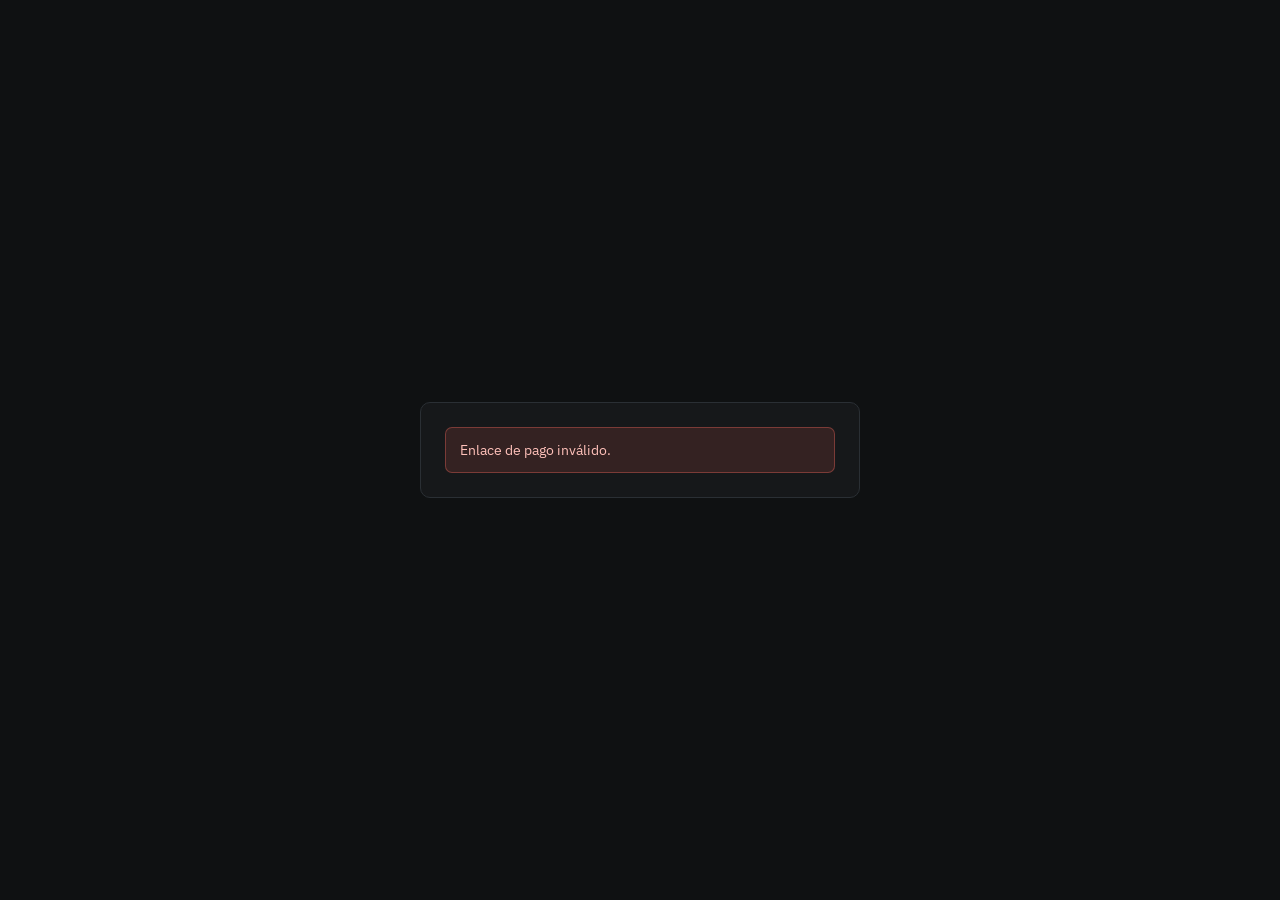
==== pagar.html @ ac53b39a "Portería La Esperanza 1 · Módulo 1 · versión de pruebas 1.1.0 Co-Authored-By: Claude Opus 5.5 <norep" ====
<!DOCTYPE html>
<html lang="es-CO">
<head>
<meta charset="utf-8">
<meta name="viewport" content="width=device-width, initial-scale=1, viewport-fit=cover">
<meta name="theme-color" content="#16181A">
<meta name="robots" content="noindex">
<title>Pago de parqueadero · La Esperanza 1</title>
<link rel="icon" href="icono.svg" type="image/svg+xml">
<link rel="preconnect" href="https://fonts.googleapis.com">
<link rel="preconnect" href="https://fonts.gstatic.com" crossorigin>
<link href="https://fonts.googleapis.com/css2?family=IBM+Plex+Mono:wght@400;500;600&family=IBM+Plex+Sans:wght@400;500;600;700&display=swap" rel="stylesheet">
<link rel="stylesheet" href="estilos.css">
<style>
  body { display: flex; min-height: 100%; align-items: center; justify-content: center; padding: 18px; }
  .pago { width: 100%; max-width: 440px; }
  .pago .panel { padding: 24px; }
  .pago .encabezado { display: flex; align-items: center; justify-content: space-between; gap: 12px; margin-bottom: 22px; }
  .pago .acciones { display: grid; gap: 10px; margin-top: 18px; }
  .pago footer { margin-top: 16px; display: flex; align-items: center; justify-content: center; gap: 10px; font-family: var(--mono); font-size: 11px; letter-spacing: .12em; color: var(--mudo); text-transform: uppercase; }
  .pago footer img { height: 22px; width: auto; display: block; opacity: .9; }
</style>
</head>
<body>
<main class="pago" id="pago" aria-live="polite">
  <div class="panel"><div class="vacio-lista"><span class="cargando"></span></div></div>
</main>
<script type="module">
import { CONFIG } from './config.js';

const raiz = document.getElementById('pago');
const ref = new URLSearchParams(location.search).get('ref') ?? '';
const cop = (n) => '$' + Math.round(Number(n || 0)).toLocaleString('es-CO');
const ESTADOS = {
  PENDIENTE: ['Pendiente de pago', 'azul'], APROBADO: ['Pago aprobado', 'lima'], RECHAZADO: ['Pago rechazado', 'rojo'],
  ERROR: ['Error en el pago', 'rojo'], ANULADO: ['Pago anulado', 'rojo'], EXPIRADO: ['Cobro vencido', 'ambar'],
};
let sondeo = null;

function el(tag, props = {}, ...hijos) {
  const e = document.createElement(tag);
  for (const [k, v] of Object.entries(props)) {
    if (v == null || v === false) continue;
    if (k === 'class') e.className = v; else if (k.startsWith('on')) e.addEventListener(k.slice(2), v); else e.setAttribute(k, v);
  }
  for (const c of hijos.flat()) if (c != null && c !== false) e.append(c instanceof Node ? c : document.createTextNode(String(c)));
  return e;
}

async function consultar() {
  const r = await fetch(`${CONFIG.SUPABASE_URL}/functions/v1/pago-publico?ref=${encodeURIComponent(ref)}`, { headers: { apikey: CONFIG.SUPABASE_KEY } });
  const d = await r.json().catch(() => ({}));
  if (!r.ok) throw new Error(d.error || 'No se encontró el cobro');
  return d;
}

async function simular(resultado, boton) {
  boton.disabled = true;
  try {
    const r = await fetch(`${CONFIG.SUPABASE_URL}/functions/v1/pago-publico`, {
      method: 'POST', headers: { apikey: CONFIG.SUPABASE_KEY, 'Content-Type': 'application/json' },
      body: JSON.stringify({ ref, resultado, metodo: 'NEQUI' }),
    });
    const d = await r.json().catch(() => ({}));
    if (!r.ok) throw new Error(d.error || 'No se pudo procesar');
  } catch (e) {
    alertar(e.message);
  } finally {
    boton.disabled = false;
    await pintar();
  }
}

function alertar(texto) {
  const b = el('div', { class: 'banner rojo', role: 'alert', style: 'margin-top:14px' }, texto);
  raiz.querySelector('.panel')?.append(b);
}

async function pintar() {
  let d;
  try { d = await consultar(); } catch (e) {
    raiz.replaceChildren(el('div', { class: 'panel' }, el('div', { class: 'banner rojo' }, e.message)));
    return;
  }
  const [txt, tono] = ESTADOS[d.estado] ?? [d.estado, ''];
  const final = d.estado !== 'PENDIENTE';
  const vencido = !final && new Date(d.expira_en).getTime() < Date.now();
  const acciones = el('div', { class: 'acciones' });
  if (!final && !vencido && d.simulado) {
    const aprobar = el('button', { class: 'btn primario grande bloque' }, 'Pagar con Nequi (simulado)');
    const rechazar = el('button', { class: 'btn bloque' }, 'Simular rechazo');
    aprobar.addEventListener('click', () => simular('APPROVED', aprobar));
    rechazar.addEventListener('click', () => simular('DECLINED', rechazar));
    acciones.append(el('div', { class: 'banner ambar' }, 'Modo de pruebas: no se realiza ningún cobro real.'), aprobar, rechazar);
  }
  raiz.replaceChildren(
    el('div', { class: 'panel' },
      el('div', { class: 'encabezado' },
        el('div', {}, el('div', { class: 'etiqueta' }, 'Parqueadero de visitantes'), el('div', { style: 'font-weight:600;margin-top:4px' }, d.conjunto)),
        el('span', { class: `chip ${tono}` }, vencido ? 'Cobro vencido' : txt)),
      el('div', { class: 'etiqueta' }, 'Valor a pagar'),
      el('div', { class: 'monto', style: 'margin:6px 0 14px' }, cop(d.monto)),
      el('dl', { class: 'dato-lista' },
        el('dt', {}, 'Vehículo'), el('dd', { class: 'mono' }, `${d.placa} · ${d.tipo_vehiculo ?? ''}`),
        el('dt', {}, 'Referencia'), el('dd', { class: 'mono' }, d.referencia)),
      d.estado === 'APROBADO' ? el('div', { class: 'banner lima', style: 'margin-top:18px' }, 'Pago recibido. Ya puede salir: la portería lo ve en su pantalla.') : null,
      vencido ? el('div', { class: 'banner ambar', style: 'margin-top:18px' }, 'Este cobro venció. Solicite un QR nuevo en portería.') : null,
      acciones),
    el('footer', {}, el('span', {}, 'Pago electrónico operado por'), el('img', { src: 'marca/spa-logo-negativo.svg', alt: 'SP Automatizaciones', width: '101', height: '22' })),
  );
  clearInterval(sondeo);
  if (!final && !vencido) sondeo = setInterval(pintar, 4000);
}

if (!/^LE1-\d{6}-[A-Z0-9]{4,8}$/.test(ref)) {
  raiz.replaceChildren(el('div', { class: 'panel' }, el('div', { class: 'banner rojo' }, 'Enlace de pago inválido.')));
} else {
  pintar();
}
</script>
</body>
</html>
---- estilos.css ----
/* =====================================================================
   Portería La Esperanza 1 · SP Automatizaciones
   Identidad oficial SPA (manual de marca): grafito #16181A + lima #C4F82A,
   IBM Plex Sans / Mono, lenguaje micrográfico. Logotipos en /marca.
   ===================================================================== */
:root {
  --fondo: #0F1112;
  --panel: #16181A;
  --panel-2: #1C1F22;
  --panel-3: #23272B;
  --linea: #2A2F34;
  --linea-2: #383E44;
  --texto: #ECEEE9;
  --texto-2: #B8BDC1;
  --mudo: #8E959B;
  --lima: #C4F82A;
  --lima-tinta: #16181A;
  --lima-suave: rgba(196, 248, 42, 0.12);
  --rojo: #FF6B5E;
  --rojo-suave: rgba(255, 107, 94, 0.13);
  --ambar: #F2B44B;
  --ambar-suave: rgba(242, 180, 75, 0.14);
  --azul: #8EC8FF;
  --azul-suave: rgba(142, 200, 255, 0.12);
  --sans: 'IBM Plex Sans', system-ui, -apple-system, 'Segoe UI', sans-serif;
  --mono: 'IBM Plex Mono', ui-monospace, 'SFMono-Regular', Consolas, monospace;
  --radio: 10px;
  --radio-s: 7px;
  --barra-alto: 60px;
  --pie-alto: 30px;
  --sombra: 0 18px 50px rgba(0, 0, 0, 0.45);
}

* { box-sizing: border-box; }
html, body { margin: 0; height: 100%; }
body {
  background: var(--fondo);
  color: var(--texto);
  font-family: var(--sans);
  font-size: 15px;
  line-height: 1.45;
  -webkit-font-smoothing: antialiased;
  -webkit-tap-highlight-color: transparent;
}
button, input, select, textarea { font: inherit; color: inherit; }
img { max-width: 100%; display: block; }
.logo { display: block; flex-shrink: 0; height: auto; max-width: none; }
[hidden] { display: none !important; }
.mono { font-family: var(--mono); }
.mudo { color: var(--mudo); }
.etiqueta {
  font-family: var(--mono); font-size: 11.5px; letter-spacing: .14em; text-transform: uppercase; color: var(--mudo);
}
.sr { position: absolute; width: 1px; height: 1px; overflow: hidden; clip: rect(0 0 0 0); white-space: nowrap; }

/* ---------- Botones y campos ---------- */
.btn {
  display: inline-flex; align-items: center; justify-content: center; gap: 8px;
  min-height: 44px; padding: 0 18px; border-radius: var(--radio-s);
  border: 1px solid var(--linea-2); background: var(--panel-3); color: var(--texto);
  font-weight: 600; font-size: 14.5px; cursor: pointer; white-space: nowrap;
  transition: background .15s, border-color .15s, transform .05s;
}
.btn:hover { border-color: #4A5158; }
.btn:active { transform: translateY(1px); }
.btn:disabled { opacity: .45; cursor: not-allowed; transform: none; }
.btn.primario { background: var(--lima); border-color: var(--lima); color: var(--lima-tinta); }
.btn.primario:hover { background: #D2FF4F; }
.btn.peligro { background: transparent; border-color: rgba(255, 107, 94, .5); color: var(--rojo); }
.btn.fantasma { background: transparent; }
.btn.grande { min-height: 56px; font-size: 16px; padding: 0 22px; }
.btn.bloque { width: 100%; }
.btn.chico { min-height: 34px; padding: 0 12px; font-size: 13px; }
.btn:focus-visible, .campo:focus-visible, .tab:focus-visible, .seg button:focus-visible {
  outline: 2px solid var(--lima); outline-offset: 2px;
}
.campo {
  width: 100%; min-height: 46px; padding: 10px 12px; border-radius: var(--radio-s);
  border: 1px solid var(--linea-2); background: var(--panel); color: var(--texto); font-size: 15px;
}
.campo::placeholder { color: #6E757B; }
.campo:focus { border-color: var(--lima); outline: none; }
textarea.campo { min-height: 84px; resize: vertical; }
select.campo { appearance: none; background-image: linear-gradient(45deg, transparent 50%, var(--mudo) 50%), linear-gradient(135deg, var(--mudo) 50%, transparent 50%); background-position: calc(100% - 18px) 50%, calc(100% - 13px) 50%; background-size: 5px 5px; background-repeat: no-repeat; padding-right: 34px; }
.grupo { display: flex; flex-direction: column; gap: 6px; }
.grupo + .grupo { margin-top: 14px; }
.fila { display: flex; gap: 10px; align-items: center; flex-wrap: wrap; }
.fila > .crece { flex: 1 1 200px; min-width: 0; }
.ayuda { font-size: 12.5px; color: var(--mudo); }
.error-campo { font-size: 13px; color: var(--rojo); min-height: 18px; }

.seg { display: inline-flex; border: 1px solid var(--linea-2); border-radius: var(--radio-s); overflow: hidden; width: 100%; }
.seg button {
  flex: 1; min-height: 48px; border: 0; background: var(--panel); color: var(--texto-2); cursor: pointer;
  font-weight: 600; display: flex; align-items: center; justify-content: center; gap: 8px;
}
.seg button + button { border-left: 1px solid var(--linea-2); }
.seg button[aria-pressed="true"] { background: var(--lima); color: var(--lima-tinta); }

.chip {
  display: inline-flex; align-items: center; gap: 6px; height: 26px; padding: 0 10px; border-radius: 999px;
  font-family: var(--mono); font-size: 11.5px; letter-spacing: .06em; text-transform: uppercase;
  background: var(--panel-3); color: var(--texto-2); border: 1px solid var(--linea); white-space: nowrap;
}
.chip.lima { background: var(--lima-suave); color: var(--lima); border-color: rgba(196, 248, 42, .35); }
.chip.rojo { background: var(--rojo-suave); color: var(--rojo); border-color: rgba(255, 107, 94, .35); }
.chip.ambar { background: var(--ambar-suave); color: var(--ambar); border-color: rgba(242, 180, 75, .35); }
.chip.azul { background: var(--azul-suave); color: var(--azul); border-color: rgba(142, 200, 255, .3); }
.punto { width: 8px; height: 8px; border-radius: 50%; background: currentColor; display: inline-block; }

/* ---------- Acceso ---------- */
#raiz { min-height: 100vh; }
.acceso { min-height: 100vh; display: grid; grid-template-columns: minmax(0, 1.1fr) minmax(360px, .9fr); }
.acceso-marca {
  position: relative; padding: 48px 56px; background:
    radial-gradient(1200px 500px at -10% 110%, rgba(196, 248, 42, .10), transparent 60%),
    repeating-linear-gradient(90deg, transparent 0 79px, rgba(255, 255, 255, .025) 79px 80px),
    repeating-linear-gradient(0deg, transparent 0 79px, rgba(255, 255, 255, .025) 79px 80px),
    var(--panel);
  display: flex; flex-direction: column; justify-content: space-between; overflow: hidden; border-right: 1px solid var(--linea);
}
.acceso-marca::before, .acceso-marca::after {
  content: ""; position: absolute; top: 20px; width: 18px; height: 18px; border: 0 solid var(--lima); pointer-events: none;
}
.acceso-marca::before { left: 20px; border-width: 2px 0 0 2px; }
.acceso-marca::after { right: 20px; border-width: 2px 2px 0 0; }
.acceso-firma { display: flex; flex-direction: column; gap: 12px; }
.acceso-firma .contexto { font-family: var(--mono); font-size: 11.5px; letter-spacing: .22em; text-transform: uppercase; color: var(--mudo); }
.acceso-marca h1 { font-size: clamp(34px, 4.2vw, 58px); line-height: 1.02; letter-spacing: -.025em; margin: 34px 0 0; font-weight: 600; max-width: 640px; }
.acceso-marca h1 em { font-style: normal; color: var(--lima); }
.acceso-marca p { color: var(--texto-2); font-size: 17px; max-width: 520px; margin: 18px 0 0; }
.acceso-datos { display: flex; gap: 26px; flex-wrap: wrap; font-family: var(--mono); font-size: 12px; letter-spacing: .12em; color: var(--mudo); text-transform: uppercase; }
.acceso-datos b { color: var(--texto); font-weight: 500; }
.acceso-form { display: flex; align-items: center; justify-content: center; padding: 40px 28px; }
.acceso-caja { width: 100%; max-width: 400px; }
.acceso-caja h2 { margin: 6px 0 22px; font-size: 26px; letter-spacing: -.01em; }
.marca { display: inline-flex; align-items: center; gap: 12px; font-family: var(--mono); font-size: 13px; letter-spacing: .22em; }

/* ---------- Estructura principal ---------- */
.app { min-height: 100%; display: flex; flex-direction: column; }
.barra {
  position: sticky; top: 0; z-index: 30; height: var(--barra-alto); display: flex; align-items: center; gap: 18px;
  padding: 0 18px; background: rgba(22, 24, 26, .94); backdrop-filter: blur(8px); border-bottom: 1px solid var(--linea);
}
.barra .marca span { color: var(--texto); }
.tabs { display: flex; gap: 4px; flex: 1; min-width: 0; overflow-x: auto; scrollbar-width: none; }
.tabs::-webkit-scrollbar { display: none; }
.tab {
  height: 40px; padding: 0 14px; border-radius: var(--radio-s); border: 0; background: transparent; color: var(--texto-2);
  font-weight: 600; font-size: 14px; cursor: pointer; display: inline-flex; align-items: center; gap: 8px; white-space: nowrap;
}
.tab:hover { background: var(--panel-3); color: var(--texto); }
.tab[aria-current="page"] { background: var(--panel-3); color: var(--texto); box-shadow: inset 0 -2px 0 var(--lima); }
.tab .cuenta { font-family: var(--mono); font-size: 11px; background: var(--lima); color: var(--lima-tinta); border-radius: 999px; padding: 1px 7px; }
.usuario { display: flex; align-items: center; gap: 10px; flex-shrink: 0; }
.usuario .quien { text-align: right; line-height: 1.15; }
.usuario .quien b { display: block; font-size: 13.5px; }
.usuario .quien span { font-family: var(--mono); font-size: 11px; color: var(--mudo); letter-spacing: .08em; text-transform: uppercase; }
.contenido { flex: 1; padding: 22px 22px calc(var(--pie-alto) + 24px); width: 100%; max-width: 1440px; margin: 0 auto; }
.pie {
  position: fixed; left: 0; right: 0; bottom: 0; height: var(--pie-alto); z-index: 25; display: flex; align-items: center;
  justify-content: space-between; gap: 12px; padding: 0 18px; background: var(--panel); border-top: 1px solid var(--linea);
  font-family: var(--mono); font-size: 11px; letter-spacing: .1em; text-transform: uppercase; color: var(--mudo);
}
.pie .estado { display: inline-flex; align-items: center; gap: 8px; }
.pie .estado.en-linea { color: var(--lima); }
.pie .estado.sin-red { color: var(--ambar); }
.navegacion-movil { display: none; }

.cabecera { display: flex; align-items: flex-end; justify-content: space-between; gap: 16px; flex-wrap: wrap; margin-bottom: 18px; }
.cabecera > .fila { flex-wrap: nowrap; }
.cabecera .campo { width: 260px; }
.cabecera h1 { margin: 4px 0 0; font-size: 26px; letter-spacing: -.015em; font-weight: 600; }
.panel { background: var(--panel); border: 1px solid var(--linea); border-radius: var(--radio); }
.panel.relleno { padding: 20px; }
.panel h2 { margin: 0; font-size: 17px; font-weight: 600; }
.sep { height: 1px; background: var(--linea); margin: 16px 0; border: 0; }

/* ---------- Ingreso ---------- */
.ingreso { display: grid; grid-template-columns: minmax(0, 1.25fr) minmax(330px, .75fr); gap: 18px; align-items: start; }
.camara {
  position: relative; aspect-ratio: 4 / 3; max-height: calc(100vh - 300px); min-height: 240px; width: 100%; background: #050606; border-radius: var(--radio); overflow: hidden; border: 1px solid var(--linea);
}
.camara video, .camara img.captura { position: absolute; inset: 0; width: 100%; height: 100%; object-fit: cover; }
.camara .marco { position: absolute; inset: 18px; pointer-events: none; }
.camara .marco i { position: absolute; width: 34px; height: 34px; border-color: var(--lima); border-style: solid; }
.camara .marco i:nth-child(1) { top: 0; left: 0; border-width: 3px 0 0 3px; }
.camara .marco i:nth-child(2) { top: 0; right: 0; border-width: 3px 3px 0 0; }
.camara .marco i:nth-child(3) { bottom: 0; left: 0; border-width: 0 0 3px 3px; }
.camara .marco i:nth-child(4) { bottom: 0; right: 0; border-width: 0 3px 3px 0; }
.camara .estado-cam {
  position: absolute; top: 14px; left: 50%; transform: translateX(-50%); padding: 6px 12px; border-radius: 999px;
  background: rgba(15, 17, 18, .78); font-family: var(--mono); font-size: 11.5px; letter-spacing: .12em; color: var(--lima);
}
.camara .vacio { position: absolute; inset: 0; display: flex; flex-direction: column; align-items: center; justify-content: center; gap: 14px; padding: 24px; text-align: center; color: var(--texto-2); }
.camara-acciones { display: flex; gap: 10px; margin-top: 12px; }
.camara-acciones .btn { flex: 1; }
.placa-campo {
  font-family: var(--mono); font-weight: 600; font-size: 34px; letter-spacing: .14em; text-transform: uppercase;
  text-align: center; min-height: 68px; padding: 6px 10px; background: #F2C318; color: #121212; border: 2px solid #121212;
  border-radius: 8px; box-shadow: 0 0 0 1px var(--linea-2);
}
.placa-campo::placeholder { color: rgba(18, 18, 18, .35); }
.placa-campo:focus { box-shadow: 0 0 0 3px var(--lima); border-color: #121212; }
.destino { display: grid; grid-template-columns: minmax(0, .85fr) minmax(0, 1fr); gap: 10px; }
.destino-parte {
  display: flex; align-items: stretch; min-width: 0; border: 1px solid var(--linea-2); border-radius: var(--radio-s);
  background: var(--panel); overflow: hidden; cursor: text;
}
.destino-parte > span {
  display: flex; align-items: center; padding: 0 12px; background: var(--panel-2); border-right: 1px solid var(--linea);
  font-family: var(--mono); font-size: 11.5px; letter-spacing: .14em; text-transform: uppercase; color: var(--mudo);
}
.destino-parte:focus-within { border-color: var(--lima); box-shadow: 0 0 0 1px var(--lima); }
.destino-parte:has([aria-invalid]) { border-color: var(--rojo); box-shadow: 0 0 0 1px var(--rojo); }
.destino-parte .destino-campo {
  flex: 1; min-width: 0; width: auto; border: 0; border-radius: 0; background: transparent; min-height: 58px;
  font-family: var(--mono); font-size: 26px; font-weight: 600; letter-spacing: .08em; text-align: center;
}
.destino-parte .destino-campo:focus, .destino-parte .destino-campo:focus-visible { outline: none; }
.destino-campo::placeholder { font-size: 16px; letter-spacing: .04em; font-weight: 400; }
.destino-estado {
  display: flex; align-items: center; gap: 10px; flex-wrap: wrap; padding: 10px 12px; border-radius: var(--radio-s);
  background: var(--panel-2); border: 1px dashed var(--linea-2); font-size: 14px; min-height: 46px;
}
.destino-estado.ok { border-style: solid; border-color: rgba(196, 248, 42, .4); }
.destino-estado.error { border-style: solid; border-color: rgba(255, 107, 94, .45); color: #FFC1BA; }
.resultado {
  border: 1px solid rgba(196, 248, 42, .45); background: linear-gradient(180deg, rgba(196, 248, 42, .08), transparent 60%), var(--panel);
  border-radius: var(--radio); padding: 18px; display: grid; grid-template-columns: minmax(0, 1fr) minmax(0, 1fr); gap: 18px;
}
.resultado img { border-radius: 8px; border: 1px solid var(--linea); width: 100%; height: auto; }
.dato-lista { display: grid; grid-template-columns: auto 1fr; gap: 8px 14px; font-size: 14px; margin: 0; }
.dato-lista dt { font-family: var(--mono); font-size: 11.5px; letter-spacing: .1em; text-transform: uppercase; color: var(--mudo); padding-top: 2px; }
.dato-lista dd { margin: 0; word-break: break-word; }
.huella { font-family: var(--mono); font-size: 12.5px; color: var(--lima); word-break: break-all; }

/* ---------- Vehículos dentro ---------- */
.barra-filtro { display: flex; gap: 10px; flex-wrap: wrap; align-items: center; margin-bottom: 16px; }
.barra-filtro .campo { width: auto; flex: 1 1 170px; max-width: 260px; }
.rejilla-tarjetas { display: grid; grid-template-columns: repeat(auto-fill, minmax(290px, 1fr)); gap: 14px; }
.tarjeta { background: var(--panel); border: 1px solid var(--linea); border-radius: var(--radio); padding: 16px; display: flex; flex-direction: column; gap: 12px; min-width: 0; }
.tarjeta.alerta { border-color: rgba(242, 180, 75, .6); }
.tarjeta.cobro { border-color: rgba(255, 107, 94, .55); }
.tarjeta-cabeza { display: flex; justify-content: space-between; align-items: flex-start; gap: 10px; }
.placa-mini {
  font-family: var(--mono); font-weight: 600; font-size: 22px; letter-spacing: .12em; padding: 4px 10px; border-radius: 6px;
  background: #F2C318; color: #121212; line-height: 1.2; white-space: nowrap;
}
.tarjeta .chips { display: flex; gap: 6px; flex-wrap: wrap; }
.tarjeta-datos { display: grid; grid-template-columns: 1fr 1fr; gap: 10px; }
.tarjeta-datos .v { font-family: var(--mono); font-size: 16px; font-weight: 500; }
.tarjeta-acciones { display: flex; gap: 8px; flex-wrap: wrap; margin-top: auto; }
.tarjeta-acciones .btn { flex: 1 1 auto; }
.vacio-lista { padding: 48px 20px; text-align: center; color: var(--mudo); border: 1px dashed var(--linea-2); border-radius: var(--radio); }
.subtitulo { display: flex; align-items: center; gap: 10px; margin: 26px 0 12px; }
.subtitulo h2 { margin: 0; font-size: 16px; }

/* ---------- Indicadores y tablas ---------- */
.kpis { display: grid; grid-template-columns: repeat(auto-fill, minmax(190px, 1fr)); gap: 12px; }
@media (min-width: 1101px) { .kpis { grid-template-columns: repeat(4, minmax(0, 1fr)); } }
.kpi { background: var(--panel); border: 1px solid var(--linea); border-radius: var(--radio); padding: 16px; position: relative; min-width: 0; }
.kpi::before { content: ""; position: absolute; left: 0; top: 14px; bottom: 14px; width: 3px; border-radius: 0 3px 3px 0; background: var(--linea-2); }
.kpi.lima::before { background: var(--lima); }
.kpi.rojo::before { background: var(--rojo); }
.kpi.ambar::before { background: var(--ambar); }
.kpi .v { font-family: var(--mono); font-size: 28px; font-weight: 600; letter-spacing: -.02em; margin-top: 6px; line-height: 1.1; word-break: break-word; }
.kpi .d { font-size: 12.5px; color: var(--mudo); margin-top: 4px; }
.dos-columnas { display: grid; grid-template-columns: minmax(0, 1.4fr) minmax(0, 1fr); gap: 16px; margin-top: 16px; }
.tabla-caja { overflow-x: auto; border: 1px solid var(--linea); border-radius: var(--radio); background: var(--panel); }
table.tabla { width: 100%; border-collapse: collapse; font-size: 14px; min-width: 760px; }
.tabla th { text-align: left; font-family: var(--mono); font-weight: 500; font-size: 11px; letter-spacing: .12em; text-transform: uppercase; color: var(--mudo); padding: 12px 14px; border-bottom: 1px solid var(--linea); white-space: nowrap; background: var(--panel-2); position: sticky; top: 0; }
.tabla td { padding: 11px 14px; border-bottom: 1px solid var(--linea); vertical-align: middle; }
.tabla tr:last-child td { border-bottom: 0; }
.tabla tbody tr { cursor: pointer; }
.tabla tbody tr:hover td { background: var(--panel-2); }
.tabla .num { font-family: var(--mono); text-align: right; white-space: nowrap; }
.tabla .placa-celda { font-family: var(--mono); font-weight: 600; letter-spacing: .08em; white-space: nowrap; }
.tabla td.mono { white-space: nowrap; }
.tabla .fila { flex-wrap: nowrap; }
.panel h2 + .grupo, .panel h2 + .ayuda { margin-top: 14px; }
.grafica { width: 100%; height: auto; display: block; }

/* ---------- Modal y cajón ---------- */
.velo { position: fixed; inset: 0; z-index: 60; background: rgba(6, 7, 8, .72); display: flex; align-items: center; justify-content: center; padding: 18px; }
.modal { width: 100%; max-width: 560px; max-height: calc(100vh - 36px); overflow: auto; background: var(--panel); border: 1px solid var(--linea-2); border-radius: 14px; box-shadow: var(--sombra); }
.modal-cabeza { display: flex; justify-content: space-between; align-items: center; gap: 12px; padding: 18px 20px; border-bottom: 1px solid var(--linea); }
.modal-cabeza h2 { margin: 0; font-size: 18px; }
.modal-cuerpo { padding: 20px; }
.modal-pie { display: flex; gap: 10px; justify-content: flex-end; flex-wrap: wrap; padding: 16px 20px; border-top: 1px solid var(--linea); }
.cerrar { width: 40px; height: 40px; border-radius: 8px; border: 1px solid var(--linea-2); background: transparent; cursor: pointer; font-size: 20px; line-height: 1; color: var(--texto-2); flex-shrink: 0; }
.cajon { position: fixed; top: 0; right: 0; bottom: 0; z-index: 61; width: min(560px, 100%); background: var(--panel); border-left: 1px solid var(--linea-2); box-shadow: var(--sombra); display: flex; flex-direction: column; }
.cajon .modal-cuerpo { overflow: auto; flex: 1; }
.monto { font-family: var(--mono); font-size: 44px; font-weight: 600; letter-spacing: -.03em; line-height: 1; }
.qr-caja { display: grid; grid-template-columns: 230px minmax(0, 1fr); gap: 20px; align-items: center; }
.qr { background: #fff; border-radius: 10px; padding: 12px; width: 230px; height: 230px; }
.qr svg, .qr img { width: 100%; height: 100%; display: block; }
.estado-pago { display: flex; align-items: center; gap: 10px; font-family: var(--mono); font-size: 13px; letter-spacing: .1em; text-transform: uppercase; }
.estado-pago .punto { animation: pulso 1.2s ease-in-out infinite; }
@keyframes pulso { 0%, 100% { opacity: 1; } 50% { opacity: .25; } }
.exito { text-align: center; padding: 10px 0 4px; }
.exito .icono { width: 78px; height: 78px; border-radius: 50%; background: var(--lima); color: var(--lima-tinta); display: flex; align-items: center; justify-content: center; margin: 0 auto 14px; }
.exito h3 { margin: 0; font-size: 24px; }

/* ---------- Avisos ---------- */
.avisos { position: fixed; z-index: 80; right: 18px; bottom: calc(var(--pie-alto) + 14px); display: flex; flex-direction: column; gap: 8px; max-width: min(420px, calc(100% - 36px)); }
.aviso { padding: 12px 14px; border-radius: 9px; background: var(--panel-3); border: 1px solid var(--linea-2); box-shadow: var(--sombra); font-size: 14px; display: flex; gap: 10px; align-items: flex-start; }
.aviso.ok { border-color: rgba(196, 248, 42, .5); }
.aviso.error { border-color: rgba(255, 107, 94, .6); }
.aviso.alerta { border-color: rgba(242, 180, 75, .6); }
.cargando { display: inline-block; width: 18px; height: 18px; border: 2px solid currentColor; border-right-color: transparent; border-radius: 50%; animation: gira .7s linear infinite; }
@keyframes gira { to { transform: rotate(360deg); } }
.banner { padding: 12px 14px; border-radius: var(--radio-s); font-size: 14px; display: flex; gap: 10px; align-items: flex-start; }
.banner.ambar { background: var(--ambar-suave); color: #FFD89A; border: 1px solid rgba(242, 180, 75, .35); }
.banner.azul { background: var(--azul-suave); color: #CBE6FF; border: 1px solid rgba(142, 200, 255, .3); }
.banner.lima { background: var(--lima-suave); color: #E3FF9C; border: 1px solid rgba(196, 248, 42, .35); }
.banner.rojo { background: var(--rojo-suave); color: #FFC1BA; border: 1px solid rgba(255, 107, 94, .35); }
.subtabs { display: flex; gap: 6px; flex-wrap: wrap; margin-bottom: 16px; }
.unidades-rejilla { display: grid; grid-template-columns: minmax(0, 1fr) minmax(0, 1.15fr); gap: 16px; align-items: start; }
.torres { display: grid; grid-template-columns: repeat(auto-fill, minmax(52px, 1fr)); gap: 8px; }
.torre-btn {
  position: relative; min-height: 46px; border-radius: var(--radio-s); border: 1px solid var(--linea-2); background: var(--panel);
  color: var(--texto); font-family: var(--mono); font-weight: 600; font-size: 15px; cursor: pointer;
}
.torre-btn:hover { border-color: #4A5158; }
.torre-btn[aria-pressed="true"] { background: var(--lima); border-color: var(--lima); color: var(--lima-tinta); }
.torre-btn .marca-inactivo { position: absolute; top: 6px; right: 6px; width: 7px; height: 7px; border-radius: 50%; background: var(--ambar); }
.pisos { display: flex; flex-direction: column; gap: 8px; }
.piso { display: grid; grid-template-columns: 58px minmax(0, 1fr); gap: 10px; align-items: center; }
.piso-etq { font-family: var(--mono); font-size: 11px; letter-spacing: .12em; text-transform: uppercase; color: var(--mudo); white-space: nowrap; }
.piso-aptos { display: grid; grid-template-columns: repeat(4, minmax(0, 1fr)); gap: 8px; }
.apto {
  min-height: 54px; min-width: 0; border-radius: var(--radio-s); border: 1px solid rgba(196, 248, 42, .35); background: var(--lima-suave);
  color: var(--texto); cursor: pointer; display: flex; flex-direction: column; align-items: center; justify-content: center; gap: 2px;
}
.apto b { font-family: var(--mono); font-size: 16px; }
.apto span { font-family: var(--mono); font-size: 10px; letter-spacing: .1em; text-transform: uppercase; color: var(--lima); }
.apto.inactivo { background: transparent; border-style: dashed; border-color: var(--linea-2); color: var(--mudo); }
.apto.inactivo span { color: var(--mudo); }
.apto.ocupado { opacity: .5; cursor: progress; }
.torre-btn:focus-visible, .apto:focus-visible { outline: 2px solid var(--lima); outline-offset: 2px; }
.lista-simple { display: flex; flex-direction: column; }
.pila { display: flex; flex-direction: column; gap: 16px; min-width: 0; }
.lista-simple > div { display: flex; justify-content: space-between; align-items: center; gap: 12px; padding: 12px 0; border-bottom: 1px solid var(--linea); }
.lista-simple > div:last-child { border-bottom: 0; }

/* ---------- Responsive ---------- */
@media (max-width: 1100px) {
  .ingreso { grid-template-columns: 1fr; }
  .unidades-rejilla { grid-template-columns: 1fr; }
  .dos-columnas { grid-template-columns: 1fr; }
  .usuario .quien { display: none; }
}
@media (max-width: 860px) {
  .acceso { grid-template-columns: 1fr; }
  .acceso-marca { padding: 28px 24px; border-right: 0; border-bottom: 1px solid var(--linea); gap: 26px; }
  .resultado { grid-template-columns: 1fr; }
  .qr-caja { grid-template-columns: 1fr; justify-items: center; text-align: center; }
}
@media (max-width: 720px) {
  :root { --barra-alto: 56px; }
  .tabs { display: none; }
  .barra { gap: 10px; padding: 0 12px; }
  .barra .marca span { display: none; }
  .barra .titulo-movil { display: block; flex: 1; min-width: 0; font-weight: 600; white-space: nowrap; overflow: hidden; text-overflow: ellipsis; }
  .contenido { padding: 16px 12px calc(var(--pie-alto) + 86px); }
  .navegacion-movil {
    display: flex; position: fixed; left: 0; right: 0; bottom: var(--pie-alto); z-index: 26; background: var(--panel);
    border-top: 1px solid var(--linea); padding: 6px 6px calc(6px + env(safe-area-inset-bottom));
  }
  .navegacion-movil .tab { flex: 1; flex-direction: column; height: 52px; gap: 3px; font-size: 11px; padding: 0 4px; }
  .navegacion-movil .tab[aria-current="page"] { box-shadow: inset 0 2px 0 var(--lima); }
  .cabecera h1 { font-size: 22px; }
  .cabecera > .fila { flex-wrap: wrap; width: 100%; }
  .cabecera .campo { width: 100%; flex: 1 1 180px; }
  .camara { max-height: none; }
  .barra-filtro .campo { max-width: none; }
  .placa-campo { font-size: 28px; }
  .monto { font-size: 36px; }
  .avisos { right: 12px; left: 12px; max-width: none; bottom: calc(var(--pie-alto) + 72px); }
  .pie .oculto-movil { display: none; }
  .kpi .v { font-size: 24px; }
}
@media (min-width: 721px) { .barra .titulo-movil { display: none; } }
@media (prefers-reduced-motion: reduce) { *, *::before, *::after { animation: none !important; transition: none !important; } }
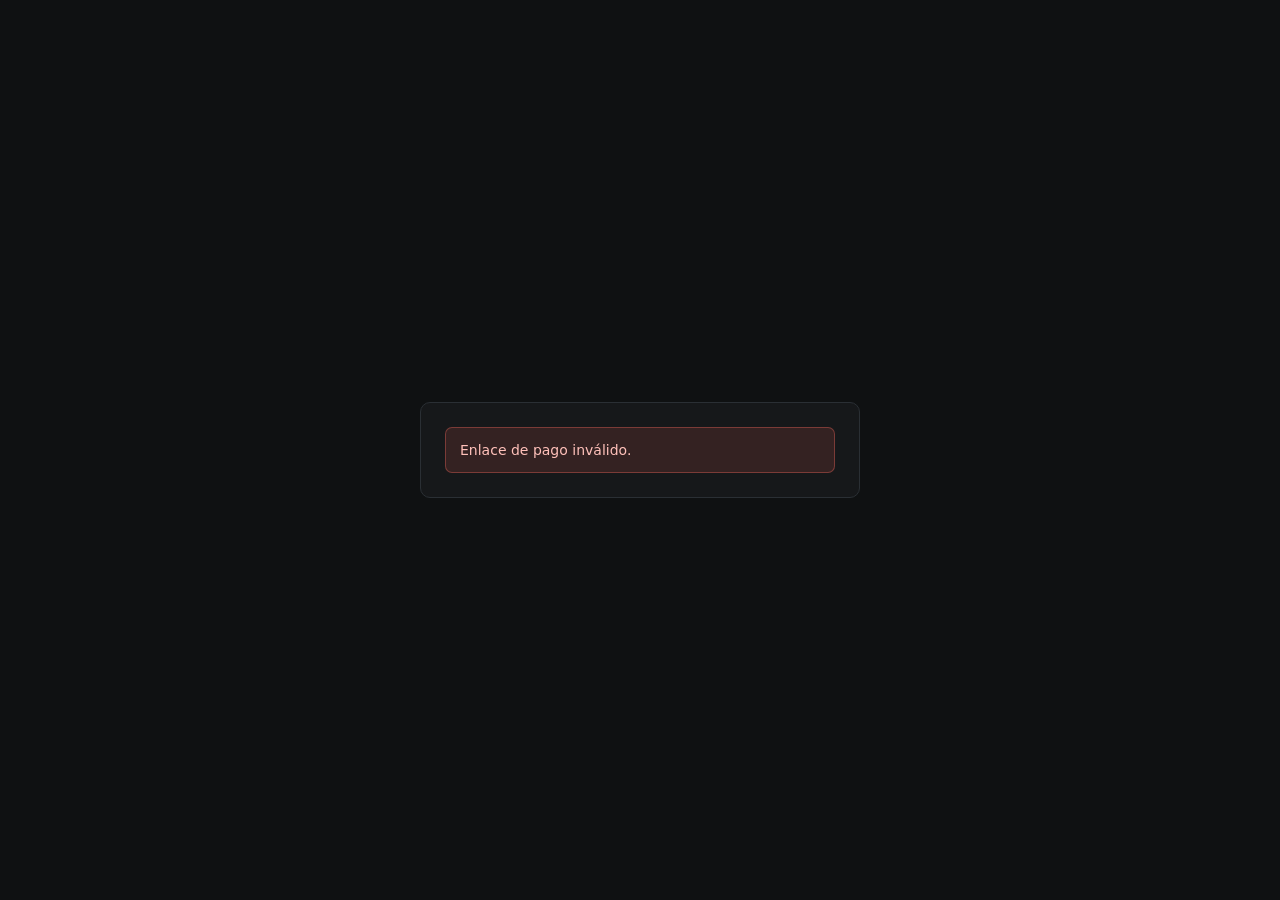
==== commit 234b66ab: "Seguridad: claves de 8 caracteres alfanuméricas, CSP, anti-clickjacking y textos sin marcado - Requi" ====
--- a/pagar.html
+++ b/pagar.html
@@ -2,6 +2,8 @@
 <html lang="es-CO">
 <head>
 <meta charset="utf-8">
+<meta http-equiv="Content-Security-Policy" content="default-src 'self'; script-src 'self' https://cdn.jsdelivr.net; connect-src 'self' https://nzvlixwppiyyhpuuihjz.supabase.co wss://nzvlixwppiyyhpuuihjz.supabase.co https://cdn.jsdelivr.net; img-src 'self' data: blob: https://nzvlixwppiyyhpuuihjz.supabase.co; style-src 'self' 'unsafe-inline' https://fonts.googleapis.com; font-src 'self' https://fonts.gstatic.com; media-src 'self' blob:; worker-src 'self'; manifest-src 'self'; object-src 'none'; base-uri 'self'; form-action 'self'">
+<meta name="referrer" content="no-referrer">
 <meta name="viewport" content="width=device-width, initial-scale=1, viewport-fit=cover">
 <meta name="theme-color" content="#16181A">
 <meta name="robots" content="noindex">
@@ -15,7 +17,8 @@
   body { display: flex; min-height: 100%; align-items: center; justify-content: center; padding: 18px; }
   .pago { width: 100%; max-width: 440px; }
   .pago .panel { padding: 24px; }
-  .pago .encabezado { display: flex; align-items: center; justify-content: space-between; gap: 12px; margin-bottom: 22px; }
+  .pago .encabezado { display: flex; align-items: flex-start; justify-content: space-between; gap: 10px 12px; flex-wrap: wrap; margin-bottom: 22px; }
+  .pago .encabezado > div { flex: 1 1 210px; min-width: 0; }
   .pago .acciones { display: grid; gap: 10px; margin-top: 18px; }
   .pago footer { margin-top: 16px; display: flex; align-items: center; justify-content: center; gap: 10px; font-family: var(--mono); font-size: 11px; letter-spacing: .12em; color: var(--mudo); text-transform: uppercase; }
   .pago footer img { height: 22px; width: auto; display: block; opacity: .9; }
@@ -25,98 +28,6 @@
 <main class="pago" id="pago" aria-live="polite">
   <div class="panel"><div class="vacio-lista"><span class="cargando"></span></div></div>
 </main>
-<script type="module">
-import { CONFIG } from './config.js';
-
-const raiz = document.getElementById('pago');
-const ref = new URLSearchParams(location.search).get('ref') ?? '';
-const cop = (n) => '$' + Math.round(Number(n || 0)).toLocaleString('es-CO');
-const ESTADOS = {
-  PENDIENTE: ['Pendiente de pago', 'azul'], APROBADO: ['Pago aprobado', 'lima'], RECHAZADO: ['Pago rechazado', 'rojo'],
-  ERROR: ['Error en el pago', 'rojo'], ANULADO: ['Pago anulado', 'rojo'], EXPIRADO: ['Cobro vencido', 'ambar'],
-};
-let sondeo = null;
-
-function el(tag, props = {}, ...hijos) {
-  const e = document.createElement(tag);
-  for (const [k, v] of Object.entries(props)) {
-    if (v == null || v === false) continue;
-    if (k === 'class') e.className = v; else if (k.startsWith('on')) e.addEventListener(k.slice(2), v); else e.setAttribute(k, v);
-  }
-  for (const c of hijos.flat()) if (c != null && c !== false) e.append(c instanceof Node ? c : document.createTextNode(String(c)));
-  return e;
-}
-
-async function consultar() {
-  const r = await fetch(`${CONFIG.SUPABASE_URL}/functions/v1/pago-publico?ref=${encodeURIComponent(ref)}`, { headers: { apikey: CONFIG.SUPABASE_KEY } });
-  const d = await r.json().catch(() => ({}));
-  if (!r.ok) throw new Error(d.error || 'No se encontró el cobro');
-  return d;
-}
-
-async function simular(resultado, boton) {
-  boton.disabled = true;
-  try {
-    const r = await fetch(`${CONFIG.SUPABASE_URL}/functions/v1/pago-publico`, {
-      method: 'POST', headers: { apikey: CONFIG.SUPABASE_KEY, 'Content-Type': 'application/json' },
-      body: JSON.stringify({ ref, resultado, metodo: 'NEQUI' }),
-    });
-    const d = await r.json().catch(() => ({}));
-    if (!r.ok) throw new Error(d.error || 'No se pudo procesar');
-  } catch (e) {
-    alertar(e.message);
-  } finally {
-    boton.disabled = false;
-    await pintar();
-  }
-}
-
-function alertar(texto) {
-  const b = el('div', { class: 'banner rojo', role: 'alert', style: 'margin-top:14px' }, texto);
-  raiz.querySelector('.panel')?.append(b);
-}
-
-async function pintar() {
-  let d;
-  try { d = await consultar(); } catch (e) {
-    raiz.replaceChildren(el('div', { class: 'panel' }, el('div', { class: 'banner rojo' }, e.message)));
-    return;
-  }
-  const [txt, tono] = ESTADOS[d.estado] ?? [d.estado, ''];
-  const final = d.estado !== 'PENDIENTE';
-  const vencido = !final && new Date(d.expira_en).getTime() < Date.now();
-  const acciones = el('div', { class: 'acciones' });
-  if (!final && !vencido && d.simulado) {
-    const aprobar = el('button', { class: 'btn primario grande bloque' }, 'Pagar con Nequi (simulado)');
-    const rechazar = el('button', { class: 'btn bloque' }, 'Simular rechazo');
-    aprobar.addEventListener('click', () => simular('APPROVED', aprobar));
-    rechazar.addEventListener('click', () => simular('DECLINED', rechazar));
-    acciones.append(el('div', { class: 'banner ambar' }, 'Modo de pruebas: no se realiza ningún cobro real.'), aprobar, rechazar);
-  }
-  raiz.replaceChildren(
-    el('div', { class: 'panel' },
-      el('div', { class: 'encabezado' },
-        el('div', {}, el('div', { class: 'etiqueta' }, 'Parqueadero de visitantes'), el('div', { style: 'font-weight:600;margin-top:4px' }, d.conjunto)),
-        el('span', { class: `chip ${tono}` }, vencido ? 'Cobro vencido' : txt)),
-      el('div', { class: 'etiqueta' }, 'Valor a pagar'),
-      el('div', { class: 'monto', style: 'margin:6px 0 14px' }, cop(d.monto)),
-      el('dl', { class: 'dato-lista' },
-        el('dt', {}, 'Vehículo'), el('dd', { class: 'mono' }, `${d.placa} · ${d.tipo_vehiculo ?? ''}`),
-        el('dt', {}, 'Referencia'), el('dd', { class: 'mono' }, d.referencia)),
-      d.estado === 'APROBADO' ? el('div', { class: 'banner lima', style: 'margin-top:18px' }, 'Pago recibido. Ya puede salir: la portería lo ve en su pantalla.') : null,
-      vencido ? el('div', { class: 'banner ambar', style: 'margin-top:18px' }, 'Este cobro venció. Solicite un QR nuevo en portería.') : null,
-      acciones),
-    el('footer', {}, el('span', {}, 'Pago electrónico operado por'), el('img', { src: 'marca/spa-logo-negativo.svg', alt: 'SP Automatizaciones', width: '101', height: '22' })),
-  );
-  clearInterval(sondeo);
-  if (!final && !vencido) sondeo = setInterval(pintar, 4000);
-}
-
-if (!/^LE1-\d{6}-[A-Z0-9]{4,8}$/.test(ref)) {
-  raiz.replaceChildren(el('div', { class: 'panel' }, el('div', { class: 'banner rojo' }, 'Enlace de pago inválido.')));
-} else {
-  pintar();
-}
-</script>
+<script type="module" src="pagar.js"></script>
 </body>
 </html>
